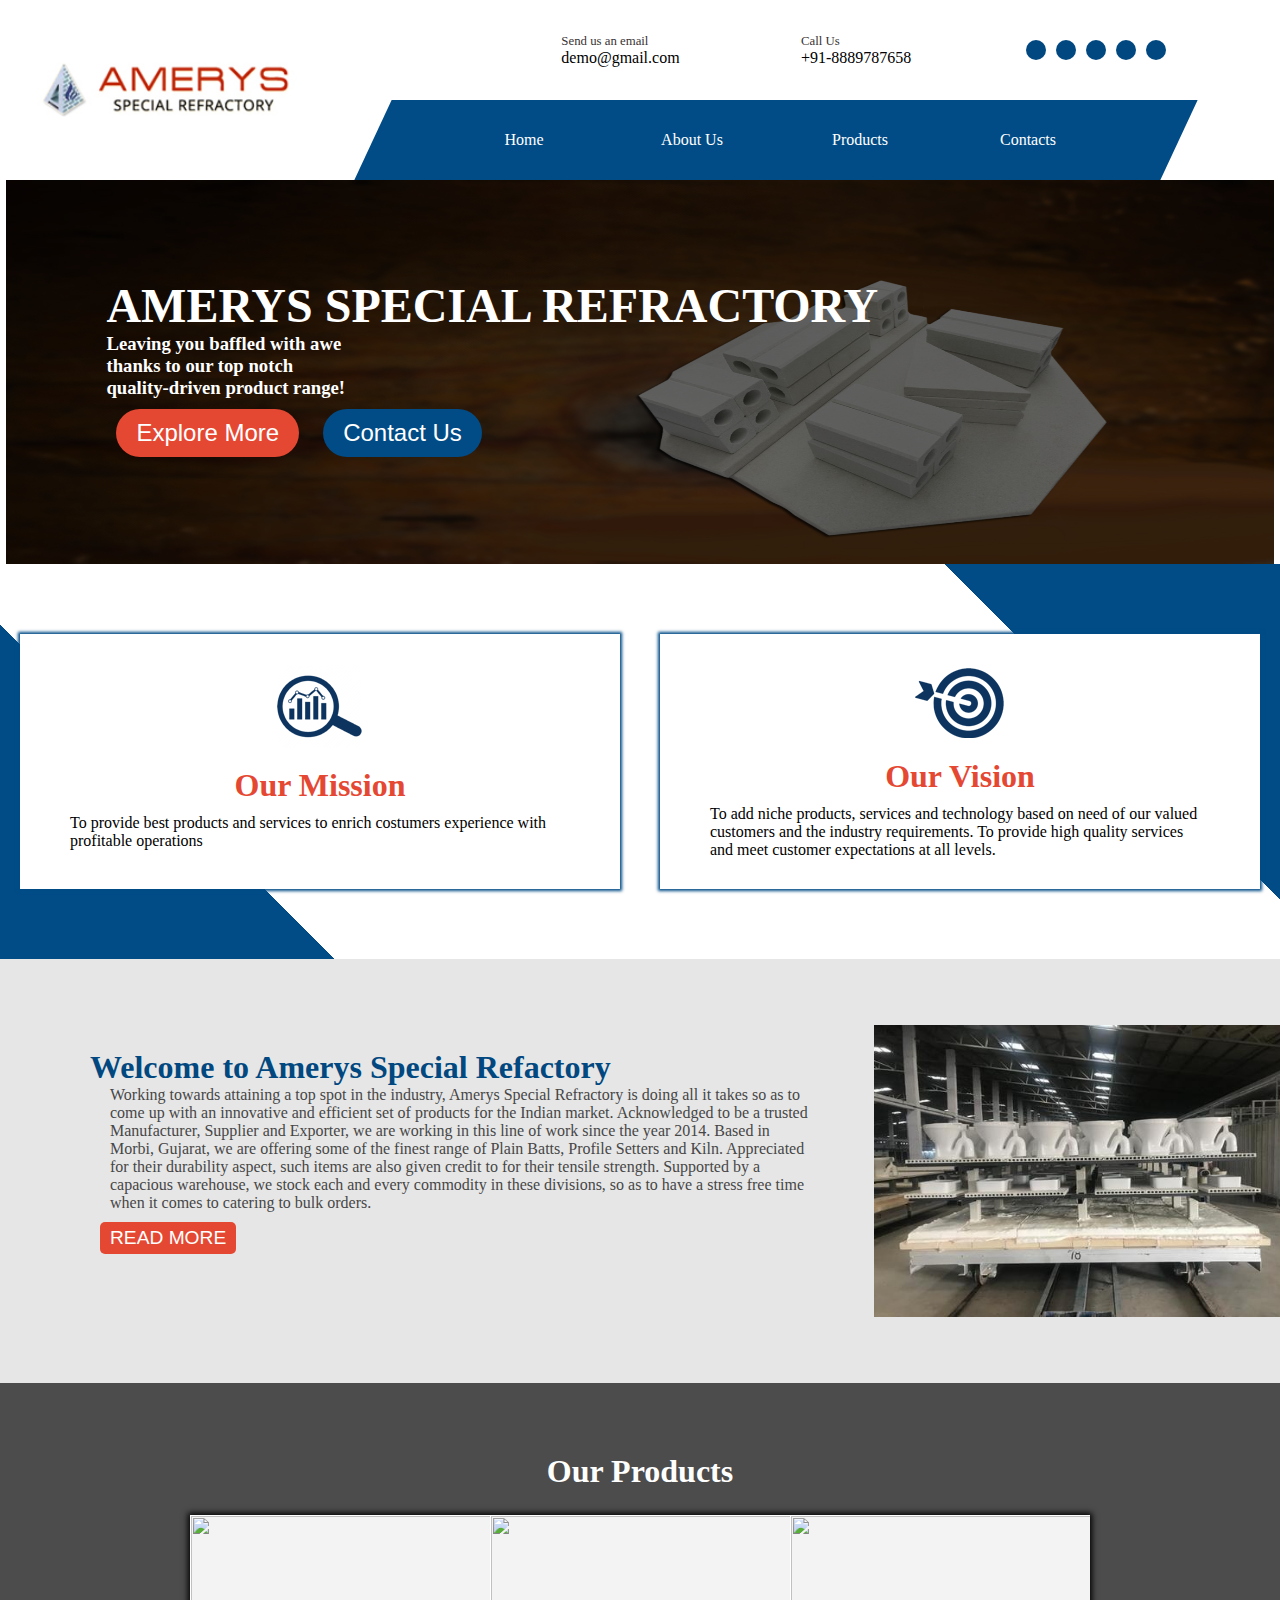
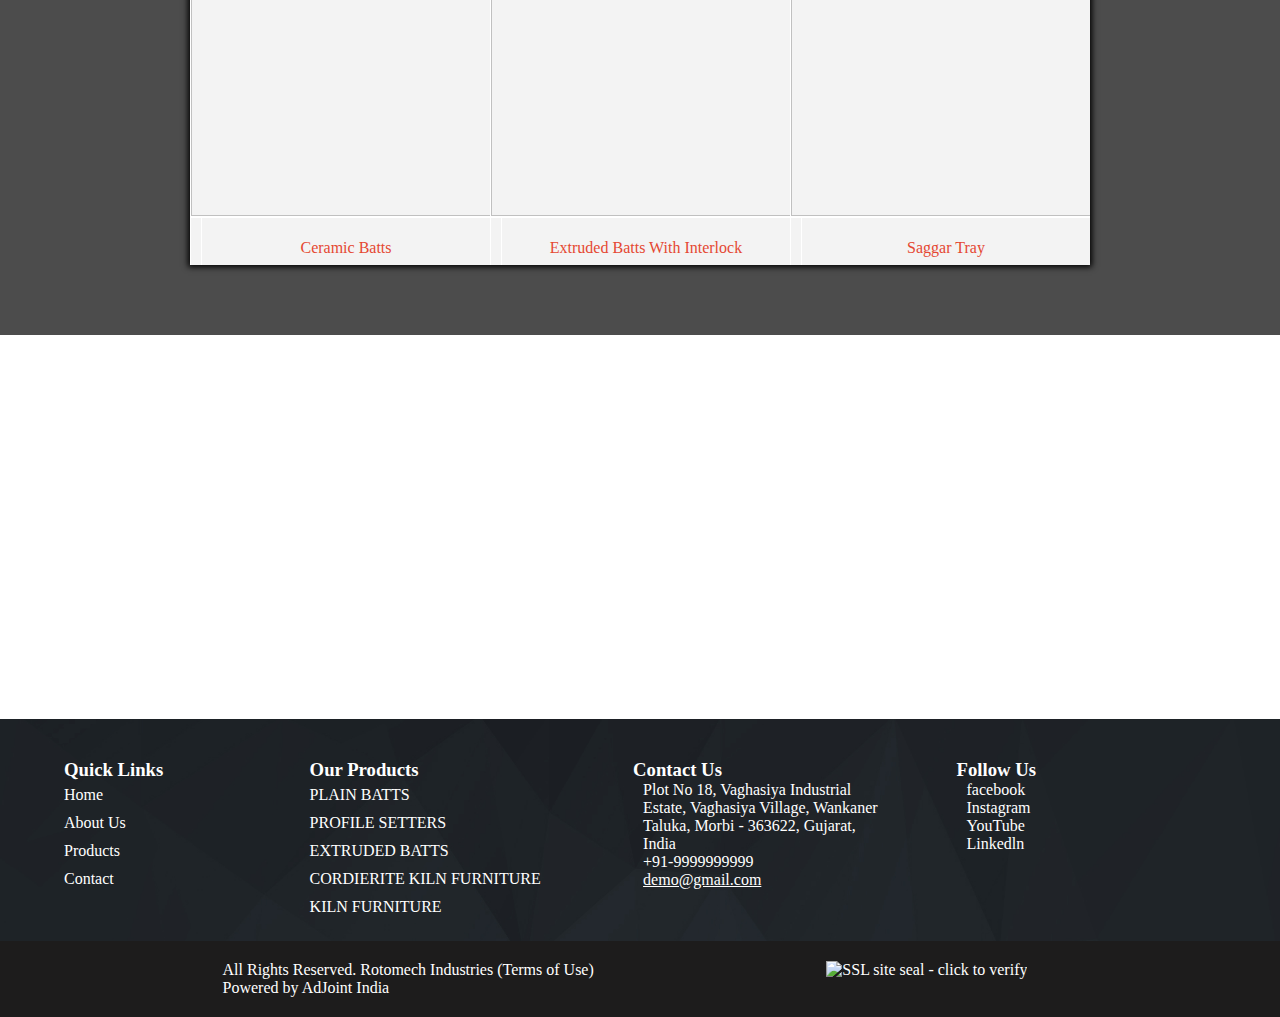
==== index.html @ 9e335435 "First commit" ====
<!DOCTYPE html>
<html lang="en">
<head>
    <meta charset="UTF-8">
    <meta http-equiv="X-UA-Compatible" content="IE=edge">
    <meta name="viewport" content="width=device-width, initial-scale=1.0">
    <title>Kiln Furniture</title>
    <script src="https://use.fontawesome.com/1861f71565.js"></script>
    <link href="https://cdn.jsdelivr.net/npm/bootstrap@5.1.3/dist/css/bootstrap.min.css" rel="stylesheet" integrity="sha384-1BmE4kWBq78iYhFldvKuhfTAU6auU8tT94WrHftjDbrCEXSU1oBoqyl2QvZ6jIW3" crossorigin="anonymous">
    <script src="https://cdn.jsdelivr.net/npm/bootstrap@5.1.3/dist/js/bootstrap.bundle.min.js" integrity="sha384-ka7Sk0Gln4gmtz2MlQnikT1wXgYsOg+OMhuP+IlRH9sENBO0LRn5q+8nbTov4+1p" crossorigin="anonymous"></script>
    <link rel="stylesheet" href="css/index.css">
    <link rel="stylesheet" href="css/base.css">
</head>
<body>
    <header>
    </header>
    <!-- flash header start -->
    <section id="flash_header">
        <div class="flash_images" id="flash_images">
            <img src="images/slider_1.jpg" alt="ceramics batts">
            <img src="images/slider_2.jpg" alt="extruded batts with interlocks">
            <img src="images/slider_3.jpg" alt="kiln pillars">
            <img src="images/slider_4.jpg" alt="saggar tray">
            <img src="images/slider_bg.jpg" alt="slider background">
        </div>
        <div class="flash_images_foreground">

        </div>
        
           <div class="flash_images_content">
            <h1>AMERYS SPECIAL REFRACTORY</h1>
            <h3>Leaving you baffled with awe<br> thanks to our top notch <br>quality-driven product range!</h3>

           <h1 style="display: none;"></h1>
           <h1 style="display: none;"></h1>
           <h1 style="display: none;"></h1>
           <h1 style="display: none;"></h1>

            <div class="buttons">
                <button>Explore More</button>
                <button>Contact Us</button>
            </div>
        </div>
    </section>
    <!-- flash header end-->
    <!-- mission vision -->
    <section class="mission_vision">
        <div class="mission">
            <div class="mission_icon">
                <img src="images/mission.png" alt="our_mission_icon">
            </div>
            <div class="mission_content">
                <h1 style="color:  #e54832; font-size: 2rem;">Our Mission</h1>
                <p>To provide best products and services to enrich costumers
                    experience with profitable operations</p>  
            </div>
        </div>
        <div class="vision">
            <div class="vision_icon">
                <img src="images/vision.png" alt="">
            </div>
            <div class="vision_content">
                <h1 style="color:  #e54832; font-size: 2rem">Our Vision</h1>
                <p>To add niche products, services and technology based on need
                    of our valued customers and the industry requirements.
                    To provide high quality services and meet customer expectations at all levels.</p>  
            </div>
        </div>
    </section>
    <!-- mission vision end -->
    <!-- welcome to website-->
    <section class="welcome">
        <div class="welcome_msg">
            <h1>Welcome to Amerys Special Refactory</h1>
            <p>
                Working towards attaining a top spot in the industry, Amerys Special Refractory is doing all it takes so as to come up with an innovative and efficient set of products for the Indian market. Acknowledged to be a trusted Manufacturer, Supplier and Exporter, we are working in this line of work since the year 2014. Based in Morbi, Gujarat, we are offering some of the finest range of Plain Batts, Profile Setters and Kiln. Appreciated for their durability aspect, such items are also given credit to for their tensile strength. Supported by a capacious warehouse, we stock each and every commodity in these divisions, so as to have a stress free time when it comes to catering to bulk orders.
            </p>
            <button>READ MORE</button>
        </div>
        <div class="welcome_img">
            <img src="images/welcome_img.jpeg" alt="">
        </div>
    </section>
    <!-- welcome to website end -->
   
    <!-- product gallery -->
    <section class="button_gallery">
        <div style="width: fit-content; margin: auto;">
        <h1 class="new_heading" style="margin-bottom: 25px; color: white;z-index: 1;">Our Products</h1>
        <div class="underline"></div>
        </div>
        <div id="new_gallery">
            <div id="new_strip">
            <div class="new_frame">
                <img onclick="imageClicked(this.id)" id=""src="https://cpimg.tistatic.com/04099925/b/4/Saggar-Tray-With-Cover.jpg" alt="">
                <div class="frame_title">Saggar Tray With Cover</div>
            </div>
            <div class="new_frame">
                <img onclick="imageClicked(this.id)" id="" src="https://cpimg.tistatic.com/04099940/b/4/Extruded-Plain-Batts.jpg" alt="">
                <div class="frame_title">Extruded Plain Batts</div>
            </div>
            <div class="new_frame">
                <img onclick="imageClicked(this.id)" id="" src="https://cpimg.tistatic.com/03430072/b/4/Refractory-Setters.jpg" alt="">
                <div class="frame_title">Refractory Setters</div>
            </div>
            <div class="new_frame">
                <img onclick="imageClicked(this.id)" id="Chloroform HPLC Solvent" src="https://cpimg.tistatic.com/03430083/b/4/Ceramic-Batts.jpg" alt="">
                <div class="frame_title">Ceramic Batts</div>
            </div>
            <div class="new_frame">
                <img onclick="imageClicked(this.id)" id="Cyclohexane HPLC Solvent" src="https://cpimg.tistatic.com/03430079/b/4/Extruded-Batts-With-Interlock.jpg" alt="">
                <div class="frame_title">Extruded Batts With Interlock</div>
            </div>
            <div class="new_frame">
                <img onclick="imageClicked(this.id)" id="Acetonitrile HPLC Solvent"src="https://cpimg.tistatic.com/03430062/b/4/Saggar-Tray.jpg" alt="">
                <div class="frame_title">Saggar Tray</div>
            </div>
            <div class="new_frame">
                <img onclick="imageClicked(this.id)" id=""src="https://cpimg.tistatic.com/03430063/b/4/Kiln-Pillars.jpg" alt="">
                <div class="frame_title">Kiln Pillars</div>
            </div>
            
            </div>
            <span id="new_left" onclick="right()"  class="fa fa-chevron-left"></span>
        <span id="new_right" onclick="left()"    class="fa fa-chevron-right"></span>
        </div>
        
    </section>
    <!-- product gallery end -->

    <!-- location -->
    <section class="location">
        <iframe src="https://www.google.com/maps/embed?pb=!1m18!1m12!1m3!1d3682.084662919075!2d70.95375767205971!3d22.650631809982258!2m3!1f0!2f0!3f0!3m2!1i1024!2i768!4f13.1!3m3!1m2!1s0x3959973d13a00b97%3A0x1375db46617a7d94!2sAmerys%20Special%20Refractory!5e0!3m2!1sen!2sin!4v1635427855087!5m2!1sen!2sin" width="600" height="450" style="border:0;" allowfullscreen="" loading="lazy"></iframe>
    </section>
    <!-- location end -->

    <!-- footer  -->
    <footer id="Footer" class="footer">
        
    </footer>
    <!-- footer end -->
    <script src="js/index.js"></script>
    <script src="js/base.js"></script>
</body>
</html>
---- css/index.css ----
/* flash header */

#flash_header{
    position: relative;
    /* z-index: -1; */
    height:30vw;
    min-height: 20vh;
    width: 99%;
    margin: auto;
    overflow-x: hidden;
}
.flash_images{
    width: 100%;
    height: 100%;
    /* margin: auto; */
}
.flash_images img{
    position: absolute;
    top: 0;
    left: 0%;
    width: 100%;
    height: 100%;
    /* display: none; */
}
.flash_images_foreground{
    position: absolute;
    top: 0;
    left: 0%;
    height: 100%;
    width: 100%;
    background-color: rgb(0, 0, 0);
    opacity: 0.6;
    /* filter: blur(2px); */
}

.flash_images_content{
    position: absolute;
    top: 0;
    left: 0%;
    height: 100%;
    width: 99%;
    display: flex;
    flex-direction: column;
    align-items: flex-start;
    justify-content: center;
    color: white;
    margin-left: 100px;
    /* animation: text_animation 2s 1 linear forwards ; */
}
.flash_images_content>h1{
    font-size: 3rem;
}
.buttons>button{
    padding: 10px 20px;
    outline: none;
    border: none;
    margin: 10px;
    color: white;
    font-size: 1.5rem;
    border-radius: 50px;
    /* box-shadow: 0px 0px 2px 2px black; */
}
button:nth-child(1){
    background-color: #e54832;
}
button:nth-child(1):hover{
    background-color: #f34731;
}
button:nth-child(2){
    background-color: #014c86;
}
button:nth-child(2):hover{
    background-color: #00589b;
}
@keyframes coming{
    0% {left: 100%;}
    100% {left: 0%;}
}
@keyframes going{
    0% {left: 0%;}
    100% {left: -100%;}
    
}
@keyframes text_animation{
    0%{opacity: 0;}
    100%{opacity: 1;}
}
/* flash header end */
/* mission vision */
.mission_vision{
    width: 100%;
    height: fit-content;
    padding: 50px 0px;
    display: flex;
    justify-content: center;
    background-color: #171717;
    background:linear-gradient(45deg, #014c86 20%, #fff 0%, #fff 80%, #014c86 80%);
}
.mission, .vision{
    width: 45%;
    display: flex;
    flex-direction: column;
    align-items: center;
    justify-content: center;
    padding: 20px 50px;
    background-color: rgb(214, 214, 214);
    background-color:#fff;
    box-shadow: 0px 0px 3px 2px #014c86;
    margin: 20px;
}
.mission_content>h1,.mission_content>p, .vision_content>h1, .vision_content>p{
height: fit-content;
width: fit-content;
margin:10px auto;

}
/* mission vision end */

/* welcome msg */
.welcome{
    height: fit-content;
    width: 100%;
    display: flex;
    padding: 50px;background-color: rgb(230, 230, 230);

}

.welcome_msg{
    width: 60%;
    padding: 40px;
    /* background-color: tomato; */
}
.welcome_img{
    width: 40%;
    /* background-color: teal; */
    display: flex;
    align-items: center;
    justify-content: center;
}
.welcome_img>img{
    height: 90%;
    width: 90%;
}
.welcome_msg>button{
    padding: 5px 10px;
    outline: none;
    border: none;
    margin: 10px;
    color: white;
    font-size: 1.5rem;
    background-color: #e54832;
    border-radius: 5px;
    font-size: 1.2rem;
}
.welcome_msg>button:hover{
    background-color: #f1452e;
}
.welcome_msg>h1{
    color: #014880;
}
.welcome_msg>p{
    margin-left: 20px;
    color: rgb(70, 70, 70);
}
/* welcome msg end */

/* button gallery */
.button_gallery{
    background-color: rgba(0, 0, 0, 0.7);
    position: relative;
    padding:70px 0px;
    height: fit-content;
}
.button_gallery::before{
    content: "";
    position: absolute;
    top: 0;
    left: 0;
    height: 100%;
    width: 100%;
    background: url("https://www.flutter.com/sites/paddy-power-betfair/files/ppb-header.png");
    background-size: 100% 100%;
    z-index: -1;
    opacity: 0.7;
}
#new_gallery{
    width: 900px;
    margin: auto;
    background-color: #f3f3f3;
    height: 350px;
    overflow: hidden;
    position: relative;
    box-shadow: 0px 0px 6px 2px black;
    }
  
   
    #new_strip{
        display: flex;
        width: fit-content;
        height: fit-content;
        position: absolute;
        top: 0;
        overflow-y: hidden;    
    }
    .new_frame{
        width: 300px;
        height: 100%;
        display: flex;
        flex-direction: column;
    }
    .new_frame>img{
        width: 300px;
        height: 300px;
        border: 1px solid #fff;
    }
    .frame_title{
        width: 300px;
        height: 50px;
        text-align: center;
        padding: 5px;
        /* background-color: #ef4f57; */
        color: #e54832;
        display: flex;
        align-items: center;
        justify-content: center;
        border: 1px solid white;
    }
   
    #new_left{
        position: absolute;
        top: 50%;
        left: 1px;
        font-size: 2rem;
    }
    #new_right{
        position: absolute;
        top: 50%;
        right: 0;
        font-size: 2rem;
    }
    #new_left:hover,#new_right:hover{
        transition: transform .2s linear;
        transform: scale(1.4);
    }
/* button gallery end */
/* location */
.location{
    width: 100%;
    height: 30vw;
}
.location>iframe{
    width: 100%;
    height: 100%;
}
/* location end */
---- css/base.css ----
@import url('https://fonts.googleapis.com/css2?family=Ubuntu&family=Zen+Kaku+Gothic+Antique:wght@300&display=swap');
*{
    margin: 0px;
    padding: 0px;
    cursor: default;
}
a{
    text-decoration: none;
    color: inherit;
    
}

header{
    height: fit-content;
    width: 100%;
    display: flex;
    height: 20vh;
    max-height: 15vw;
    position: relative;
    z-index: 1;
    
}
#logo{
    width: 40%;
    height: 100%;
    /* background-color: teal; */
    display: flex;
    justify-content: flex-start;
    align-items: center;
    padding-left: 20px;
}
#logo img{
    width: 70%;
    /* height: 50%; */
    object-fit: contain;
}

nav{
    width: 80%;
    height: 100%;
    display: flex;
    flex-direction: column;
}

#infobar{
    background-color:#fff;
    display: flex;
    max-width: 100%;
    height: 50%;
    padding: 10px 0px;
    /* font-size: 0.8rem; */
}

.info_items{
    display: flex;
    width: 100%;
    justify-content:space-evenly ;
    align-items: center;
}
.info_items>div{
    display: flex;
    /* justify-content:space-around ; */
    align-items: center;
    max-width: 32%;
}
.info_items i{
    color:#014880;
}
.social i{
    padding: 10px;
    margin: 5px;
    border-radius: 50%;
    color: white;
    /* background-color: #ef4f57; */
    background-color:#014880;
}
.social i:hover{
    background-color: rgb(226, 226, 226);
    color: #014c86;

}
#navbar{

    background-color:#014c86;
    display: flex;
    width: 80%;
    height: 50%;
    position: relative;
}

#nav_links{
    display: flex;
    justify-content: space-evenly;
    align-items: center;
    width: 100%;
    height: 100%;
    margin: auto;
}
#nav_links .links{
    height: 100%;
    width: 100%;
    display: flex;
    justify-content: center;
    align-items: center;
    position: relative;
    color: white;
}
.links:hover{
    background-color:#fff;
    outline: 2px solid #014c86;
   outline-offset: -2px; 
}
.links>a{
    width: 100%;
    display: flex;
    justify-content: center;
    align-items: center;
    height: 100%;
}
.links_1>a{
    width: 100%;
    display: flex;
    justify-content: center;
    align-items: center;
    height: 100%; 
}
.links_2>a{
    width: 100%;
    display: flex;
    justify-content: center;
    align-items: center;
    height: 100%;
}
.links:hover>a{
    color: #014c86;
    /* color: black; */
}

.links:hover #dropdown_1{
    display: flex;
}
#dropdown_1
{
    position: absolute;
    top: 100%;
    left:0;
    display: none;
    flex-direction: column;
    width: fit-content;
    height: fit-content;
    color: white;
    background-color:#014c86;
    border: 1px solid white;
    /* background-color: #fff; */


}

.links_1:hover{
    background-color:#014880;
    background-color: #fff;
    color: #014880;

}
.links_1:hover #dropdown_2{
    display: flex;
    background-color:#014c86;
    color: #fff;
}
#dropdown_1 .links_1{
    position: relative;
    height: 100%;
    width: 15vw;
    padding: 10px ;
    display: flex;
    justify-content: flex-start;
    align-items: center;
    border-top: 1px solid white;

}

#dropdown_2{
    position: absolute;
    top: 0%;
    left:100%;
    display: none;
    flex-direction: column;
    width: 15vw;
    /* outline: 1px solid white; */
    border: 1px solid white;
    /* border-top: 0px; */

}

#dropdown_2 .links_2{
    position: relative;
    top: -2px;
    height: 100%;
    width: 100%;
    padding: 10px ;
    display: flex;
    justify-content: flex-start;
    align-items: center;
    border-top: 1px solid white;
}


.links_2:hover{
    background-color: #fff;
    color:#014880;
}

.skew_back{
    position: absolute;
    top: 0;
    left: -10%;
    z-index: -1;
    width: 120%;
    height: 100%;
    background-color:#014c86;
    transform: skewX(-25deg);
}

/* nav ends */

/* footer css */

.footer{
    position: relative;
    width: inherit;
    height: fit-content;
    padding-top:20px;
    display: flex;
    flex-direction: column;
    /* background-color: #2e2e2e; */
    background: url("../images/footer-background.jpg");
    background-size: 100% 100%;
    /* filter: drop-shadow(20px); */
    color: #fff;
}

.footer_one{
    display: grid;
    grid-template-columns:0.7fr 1fr 1fr 1fr;
    width:90%;
    margin: 20px auto;
    gap:0px 5vw;

}
.footer_one>div{
    display: flex;
    width: 100%;
    flex-direction: column;
}
.footer span{
    margin:5px 0px;
    width: 100%;
}

.q_contact>span>i{
    margin: 0px 10px;
}
#span3{
    display: flex;
}
.q_links>a{
    margin:5px 0px;
    width: fit-content;
    text-decoration: none;
    color: white;
}
.q_links>a:hover{
    text-decoration: underline;
    cursor: pointer;
}
.q_contact_link{
    display: flex;
}
.q_contact_link>a:hover{
    /* color: #d41e27; */
    color: rgb(223, 223, 223);

}
.q_follow_us_link{
    display: flex;
}
.q_follow_us_link:hover p{
    cursor: pointer;
    text-decoration: underline;
    /* color: #d41e27; */
}
.q_follow_us_link:hover i{
    cursor: pointer;
    /* text-decoration: underline; */
    /* color: #d41e27; */
}

.q_contact_link .fa, .q_follow_us_link .fa{
    font-size: 1.2rem;
    margin: 0px 10px 0px 0px;
}
.forms{
    width: 100%;
    display: grid;
    gap:5px 10px;
    grid-template-columns: 1fr 1fr;
}
.forms input,textarea{
    padding: 5px;
    width: 100%;
}
textarea,input:focus{
    outline: none;
    
}
#email{
    grid-column:1/ span 2;

}
#textarea{
    grid-column:1/ span 2;
}
.btn{
    grid-column:1/ span 2;

}
.footer_two{
    display: flex;
    width: inherit;
    height: fit-content;
    padding: 20px;
    /* margin:20px; */
    background-color: #1d1c1c;
    justify-content: space-evenly;    
}


.footer_logo>img{
    margin:0 30px;
}

/* footer */
/* footer css end */
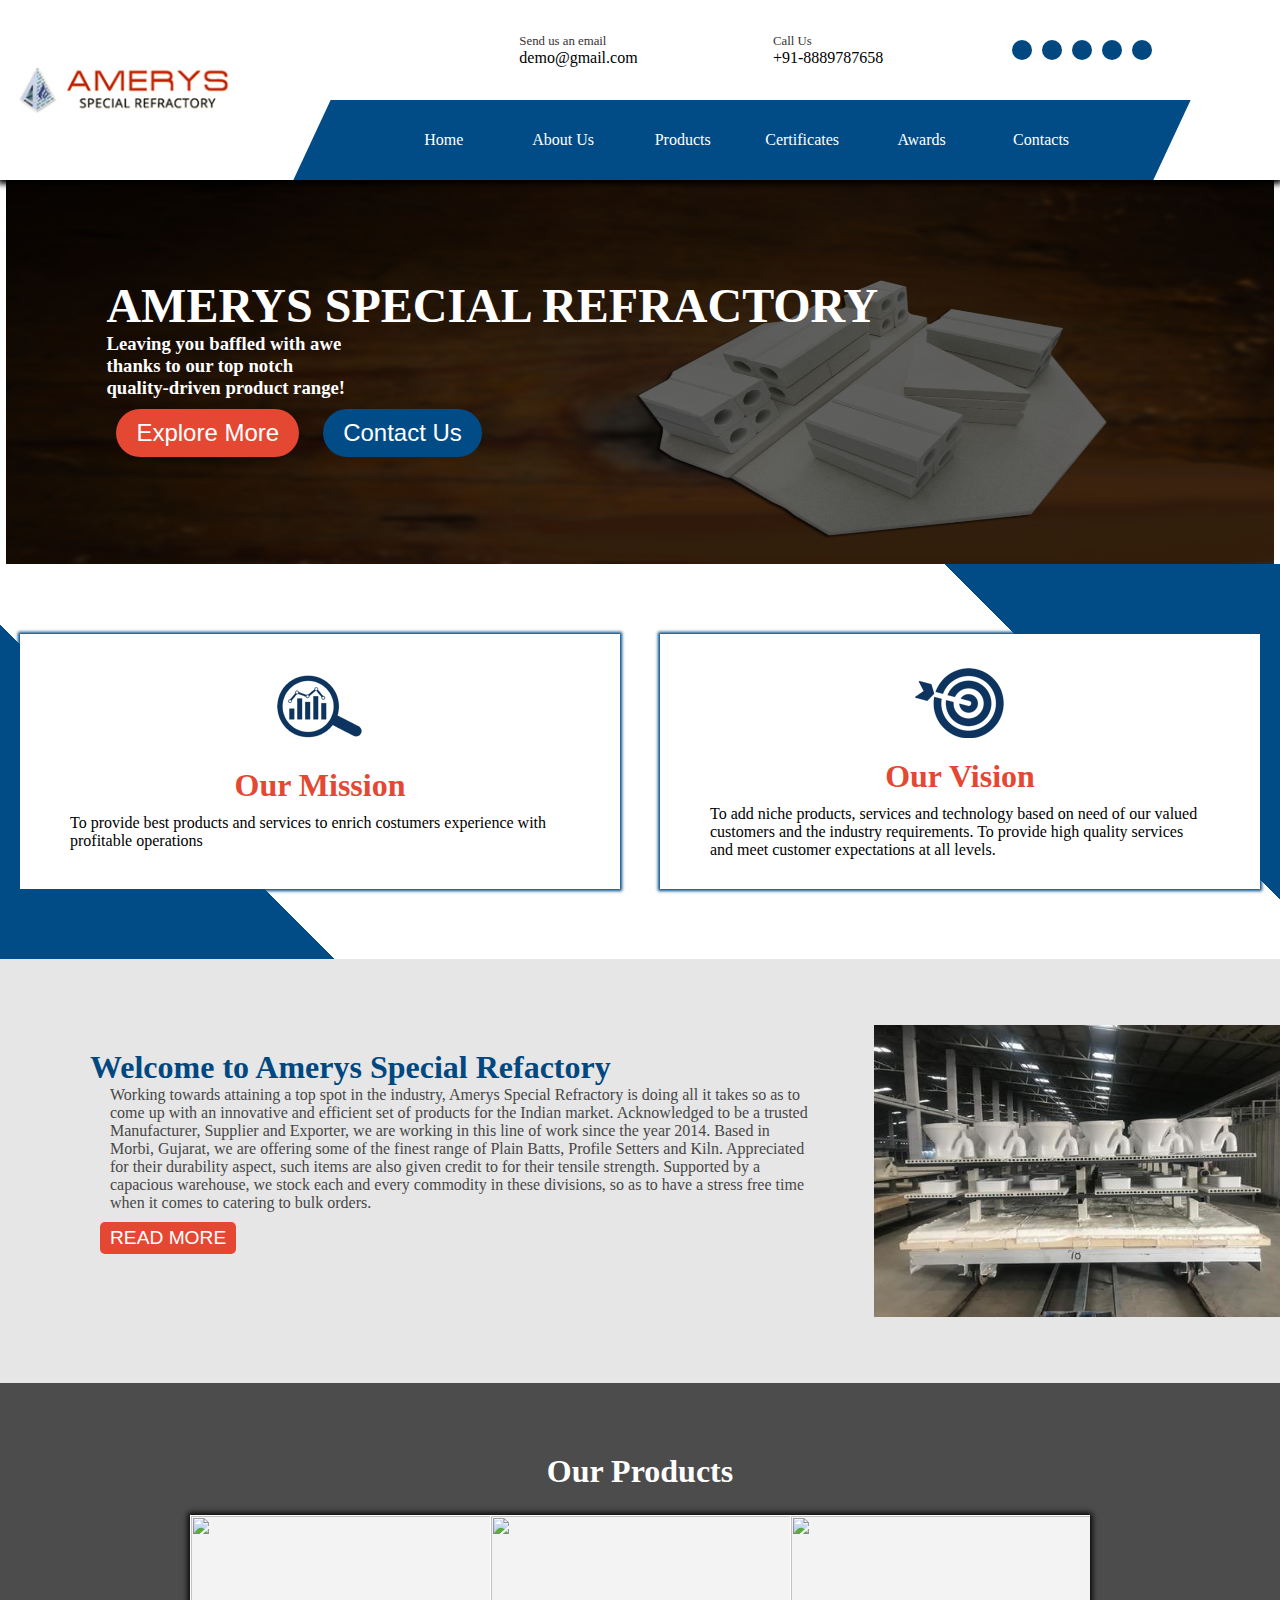
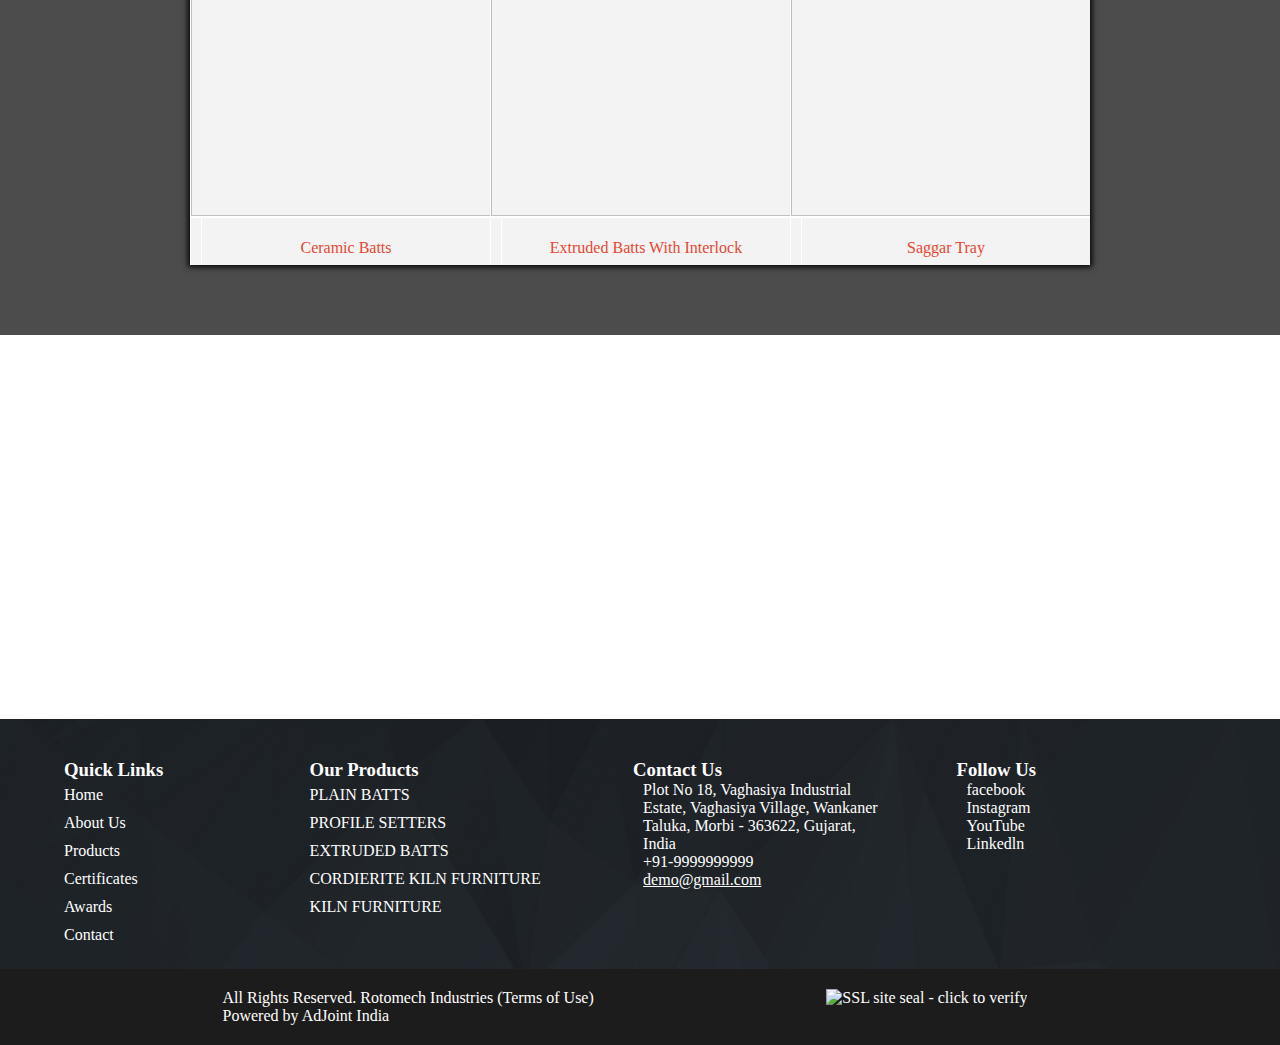
==== commit dbb38371: "yup" ====
--- a/index.html
+++ b/index.html
@@ -37,8 +37,8 @@
            <h1 style="display: none;"></h1>
 
             <div class="buttons">
-                <button>Explore More</button>
-                <button>Contact Us</button>
+                <button onclick="explore()">Explore More</button>
+                <button onclick="contact()">Contact Us</button>
             </div>
         </div>
     </section>
@@ -141,5 +141,17 @@
     <!-- footer end -->
     <script src="js/index.js"></script>
     <script src="js/base.js"></script>
+    <script>
+        function explore(){
+            var a=document.createElement('a');
+            a.href="products.html";
+            a.click();
+        }
+        function contact(){
+            var a=document.createElement('a');
+            a.href="contact.html";
+            a.click();
+        }
+    </script>
 </body>
 </html>--- a/css/base.css
+++ b/css/base.css
@@ -16,27 +16,33 @@
     display: flex;
     height: 20vh;
     max-height: 15vw;
-    position: relative;
-    z-index: 1;
+    position: sticky;
+    z-index: 2;
+    top: 0;
+    left: 0;
+    background-color: #fff;
+    box-shadow: 0px 2px 6px 2px black;
     
 }
 #logo{
-    width: 40%;
+    width: 30%;
     height: 100%;
     /* background-color: teal; */
     display: flex;
-    justify-content: flex-start;
-    align-items: center;
-    padding-left: 20px;
+    /* justify-content: center; */
+    align-items: center;
+    /* padding-left: 20px; */
+    /* padding: 10px 0px 10px 0px; */
 }
 #logo img{
+    width: 65%;
+    /* height: 100%; */
+    object-fit: contain;
+    /* margin: 10px 0px 10px 0px; */
+}
+
+nav{
     width: 70%;
-    /* height: 50%; */
-    object-fit: contain;
-}
-
-nav{
-    width: 80%;
     height: 100%;
     display: flex;
     flex-direction: column;
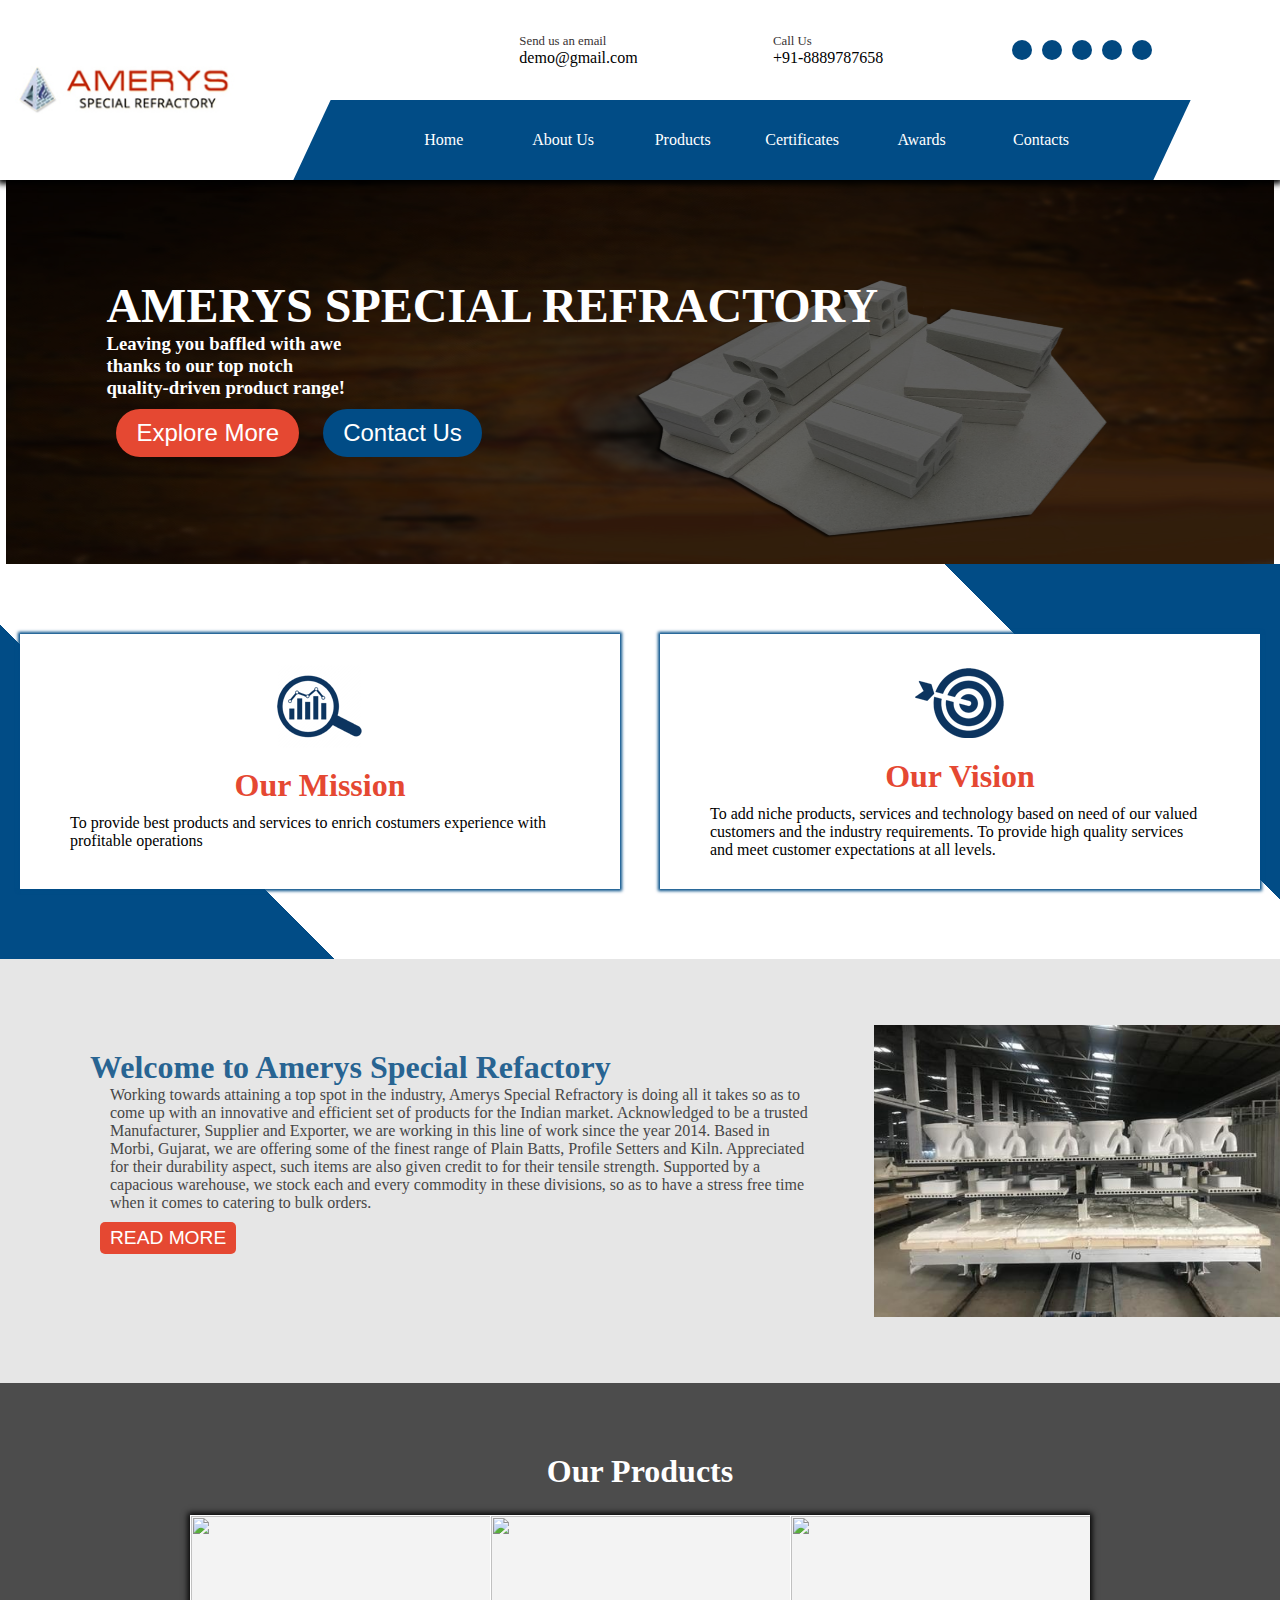
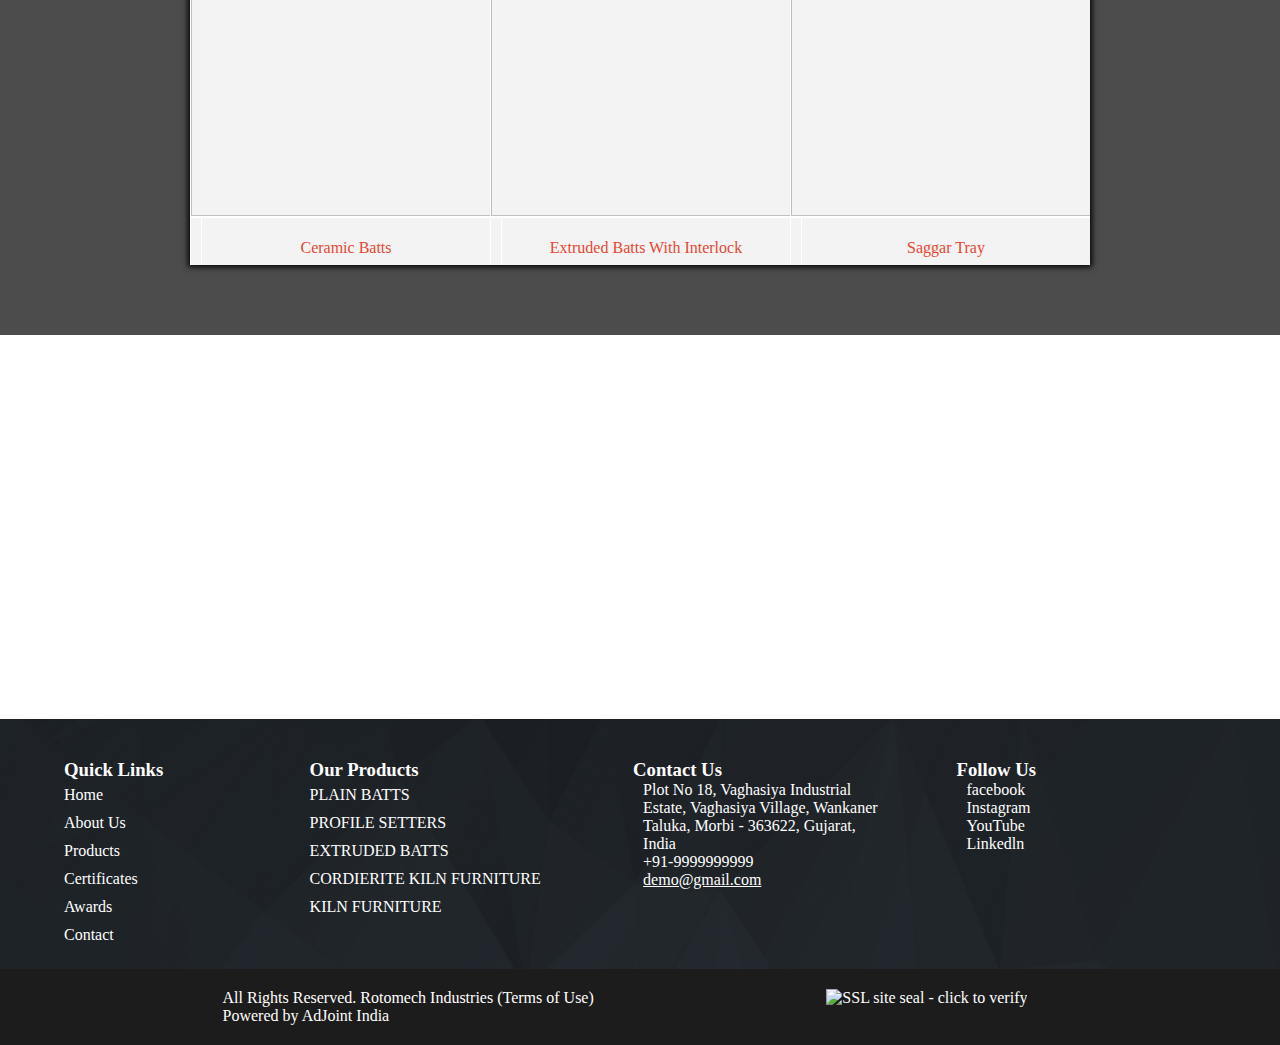
==== commit 280bfb9a: "hey" ====
--- a/index.html
+++ b/index.html
@@ -12,8 +12,15 @@
     <link rel="stylesheet" href="css/base.css">
 </head>
 <body>
+    
+   
+<nav class="navbar navbar-expand-lg navbar-light mobile " style="background-color: #fff;">
+</nav>
+    
+    
     <header>
     </header>
+    
     <!-- flash header start -->
     <section id="flash_header">
         <div class="flash_images" id="flash_images">
@@ -37,8 +44,8 @@
            <h1 style="display: none;"></h1>
 
             <div class="buttons">
-                <button onclick="explore()">Explore More</button>
-                <button onclick="contact()">Contact Us</button>
+                <button id="b1"onclick="explore()">Explore More</button>
+                <button id="b2"onclick="contact()">Contact Us</button>
             </div>
         </div>
     </section>
@@ -91,33 +98,38 @@
         </div>
         <div id="new_gallery">
             <div id="new_strip">
-            <div class="new_frame">
-                <img onclick="imageClicked(this.id)" id=""src="https://cpimg.tistatic.com/04099925/b/4/Saggar-Tray-With-Cover.jpg" alt="">
+            <div class="new_frame" onclick="imageClicked(this.id)" id="plain_batts.html#saggar_tray_with _cover">
+                <img src="https://cpimg.tistatic.com/04099925/b/4/Saggar-Tray-With-Cover.jpg" alt="">
                 <div class="frame_title">Saggar Tray With Cover</div>
             </div>
-            <div class="new_frame">
-                <img onclick="imageClicked(this.id)" id="" src="https://cpimg.tistatic.com/04099940/b/4/Extruded-Plain-Batts.jpg" alt="">
+            <div class="new_frame" onclick="imageClicked(this.id)" id="plain_batts.html#extruded_batts">
+                <img  src="https://cpimg.tistatic.com/04099940/b/4/Extruded-Plain-Batts.jpg" alt="">
                 <div class="frame_title">Extruded Plain Batts</div>
             </div>
-            <div class="new_frame">
-                <img onclick="imageClicked(this.id)" id="" src="https://cpimg.tistatic.com/03430072/b/4/Refractory-Setters.jpg" alt="">
+            <div class="new_frame" onclick="imageClicked(this.id)" id="profile_setter.html#refractory_setters">
+                <img  src="https://cpimg.tistatic.com/03430072/b/4/Refractory-Setters.jpg" alt="">
                 <div class="frame_title">Refractory Setters</div>
             </div>
-            <div class="new_frame">
-                <img onclick="imageClicked(this.id)" id="Chloroform HPLC Solvent" src="https://cpimg.tistatic.com/03430083/b/4/Ceramic-Batts.jpg" alt="">
+            <div class="new_frame" onclick="imageClicked(this.id)" id="plain_batts.html#ceramic_batts">
+                <img  src="https://cpimg.tistatic.com/03430083/b/4/Ceramic-Batts.jpg" alt="">
                 <div class="frame_title">Ceramic Batts</div>
             </div>
-            <div class="new_frame">
-                <img onclick="imageClicked(this.id)" id="Cyclohexane HPLC Solvent" src="https://cpimg.tistatic.com/03430079/b/4/Extruded-Batts-With-Interlock.jpg" alt="">
+            <div class="new_frame" onclick="imageClicked(this.id)" id="plain_batts.html#extruded_batts_with_interlock">
+                <img src="https://cpimg.tistatic.com/03430079/b/4/Extruded-Batts-With-Interlock.jpg" alt="">
                 <div class="frame_title">Extruded Batts With Interlock</div>
             </div>
-            <div class="new_frame">
-                <img onclick="imageClicked(this.id)" id="Acetonitrile HPLC Solvent"src="https://cpimg.tistatic.com/03430062/b/4/Saggar-Tray.jpg" alt="">
+            <div class="new_frame" onclick="imageClicked(this.id)" id="plain_batts.html#saggar_tray">
+                <img src="https://cpimg.tistatic.com/03430062/b/4/Saggar-Tray.jpg" alt="">
                 <div class="frame_title">Saggar Tray</div>
             </div>
-            <div class="new_frame">
-                <img onclick="imageClicked(this.id)" id=""src="https://cpimg.tistatic.com/03430063/b/4/Kiln-Pillars.jpg" alt="">
+            <div class="new_frame" onclick="imageClicked(this.id)" id="extruded_batts.html#kiln_pillars">
+                <img  src="https://cpimg.tistatic.com/03430063/b/4/Kiln-Pillars.jpg" alt="">
                 <div class="frame_title">Kiln Pillars</div>
+            </div>
+
+            <div class="new_frame" onclick="imageClicked(this.id)" id="plain_batts.html#ceramic_batts">
+                <img  src="https://cpimg.tistatic.com/03430083/b/4/Ceramic-Batts.jpg" alt="">
+                <div class="frame_title">Ceramic Batts</div>
             </div>
             
             </div>
@@ -142,6 +154,12 @@
     <script src="js/index.js"></script>
     <script src="js/base.js"></script>
     <script>
+        function imageClicked(id)
+        {
+            var a=document.createElement('a');
+            a.href=id;
+            a.click();   
+        }
         function explore(){
             var a=document.createElement('a');
             a.href="products.html";
--- a/css/index.css
+++ b/css/index.css
@@ -60,16 +60,16 @@
     border-radius: 50px;
     /* box-shadow: 0px 0px 2px 2px black; */
 }
-button:nth-child(1){
+#b1{
     background-color: #e54832;
 }
-button:nth-child(1):hover{
+#b1:hover{
     background-color: #f34731;
 }
-button:nth-child(2){
+#b2{
     background-color: #014c86;
 }
-button:nth-child(2):hover{
+#b2:hover{
     background-color: #00589b;
 }
 @keyframes coming{
@@ -86,6 +86,8 @@
     100%{opacity: 1;}
 }
 /* flash header end */
+
+/* mobile flash header */
 /* mission vision */
 .mission_vision{
     width: 100%;
@@ -156,7 +158,7 @@
     background-color: #f1452e;
 }
 .welcome_msg>h1{
-    color: #014880;
+    color: #286492;
 }
 .welcome_msg>p{
     margin-left: 20px;
@@ -184,7 +186,7 @@
     opacity: 0.7;
 }
 #new_gallery{
-    width: 900px;
+    width: 1200px;
     margin: auto;
     background-color: #f3f3f3;
     height: 350px;
@@ -192,8 +194,13 @@
     position: relative;
     box-shadow: 0px 0px 6px 2px black;
     }
-  
-   
+    /* media */
+  @media screen and (max-width:1300px) {
+      #new_gallery{
+          width: 900px;
+      }
+    }
+   /* media */
     #new_strip{
         display: flex;
         width: fit-content;
@@ -254,3 +261,123 @@
 }
 /* location end */
 
+@media screen and (max-width:480px) {
+    #flash_header{
+        position: relative;
+        /* z-index: -1; */
+        height:40vh;
+        width: 99%;
+        margin: auto;
+        overflow-x: hidden;
+    }
+    .flash_images_content{
+        position: absolute;
+        top: 0;
+        left: 0%;
+        height: 100%;
+        width: 99%;
+        display: flex;
+        flex-direction: column;
+        align-items: flex-start;
+        justify-content: center;
+        color: white;
+        margin-left: 30px;
+        /* animation: text_animation 2s 1 linear forwards ; */
+    }
+    .flash_images_content>h1{
+        font-size: 1.2rem;
+    }
+    .flash_images_content>h3{
+        font-size: 0.9rem;
+    }
+    
+    .buttons>button{
+        padding: 5px 10px;
+        outline: none;
+        border: none;
+        margin: 10px;
+        color: white;
+        font-size: 1rem;
+        border-radius: 50px;
+        display: flex;
+        flex-direction: column;
+        
+        /* box-shadow: 0px 0px 2px 2px black; */
+    }
+
+    .mission_vision{
+        width: 100%;
+        height: fit-content;
+        padding: 50px 0px;
+        display: flex;
+        flex-direction: column;
+        justify-content: center;
+        background-color: #171717;
+        background:linear-gradient(45deg, #014c86 20%, #fff 0%, #fff 80%, #014c86 80%);
+    }
+    .mission, .vision{
+        width: 90%;
+        display: flex;
+        flex-direction: column;
+        align-items: center;
+        justify-content: center;
+        padding: 20px 10px;
+        background-color: rgb(214, 214, 214);
+        background-color:#fff;
+        box-shadow: 0px 0px 3px 2px #014c86;
+        margin: 20px;
+    }
+
+    .mission_content>p,  .vision_content>p{
+        height: fit-content;
+        width: fit-content;
+        margin:10px auto;
+        font-size: 1rem;
+        
+    }
+
+    .welcome{
+        height: fit-content;
+        width: 100%;
+        display: flex;
+        flex-direction: column;
+        padding: 10px;
+        background-color: rgb(230, 230, 230);
+    
+    }
+    .welcome_msg>h1 {
+        color: #014880;
+        width: 100%;
+        text-align: center;
+        margin: 20px 0px;
+    }
+    .welcome_msg{
+        width: 100%;
+        padding:10px  0px;
+        /* background-color: tomato; */
+    }
+    .welcome_img{
+       display: none;
+    }
+    .welcome_msg>button{
+        padding: 5px 10px;
+        outline: none;
+        border: none;
+        margin: 15px ;
+        color: white;
+        
+        background-color: #286492;
+        border-radius: 5px;
+        font-size: 1.2rem;
+    }
+
+    #new_gallery {
+        width: 300px;
+    }
+    .location{
+        height: 60vh;
+    }
+
+   
+    
+}
--- a/css/base.css
+++ b/css/base.css
@@ -41,7 +41,7 @@
     /* margin: 10px 0px 10px 0px; */
 }
 
-nav{
+.nav{
     width: 70%;
     height: 100%;
     display: flex;
@@ -226,8 +226,18 @@
     background-color:#014c86;
     transform: skewX(-25deg);
 }
+.mobile{
+    display: none;
+    position: -webkit-sticky;
+    position: sticky;
+    top: 0;
+    left: 0;
+    z-index: 1;
+}
 
 /* nav ends */
+
+/* mobile nav */
 
 /* footer css */
 
@@ -346,4 +356,69 @@
 }
 
 /* footer */
-/* footer css end */+/* footer css end */
+
+
+/* mobile */
+@media screen and (max-width:480px) {
+  body{ 
+      position: relative;
+  }
+    header{
+        display: none;    
+    }
+    .mobile{
+        display: flex;    
+        position: -webkit-sticky;
+        position: sticky;
+        top: 0;
+        left: 0;
+        z-index: 2;
+    }
+    
+    button:nth-child(2){
+        background-color: white;
+    }
+    button:nth-child(2):hover{
+        background-color: white;
+    }
+    button:nth-child(2):focus{
+        box-shadow:0 0 0 0;
+    }
+
+    .footer_one{
+        display: grid;
+        grid-template-columns:1fr;
+        width:90%;
+        margin: 20px auto;
+        gap: 5vw 5vw;
+    }
+
+    .footerline{
+        margin-top: 20px;
+        width:100%;
+        height: 1px;
+        background-color: white;
+    }
+
+    .footer_two{
+        display: flex;
+        flex-direction: column;
+        width: inherit;
+        height: fit-content;
+        padding: 20px;
+        margin:auto;
+        font-size: 0.8rem;
+        text-align: center;
+        background-color: #1d1c1c;
+        justify-content: space-evenly;    
+    }
+    .footer_logo{
+        margin: 20px auto;
+        width: fit-content;
+    }
+    .footer_logo>img{
+        margin:0px;
+    }
+    
+}
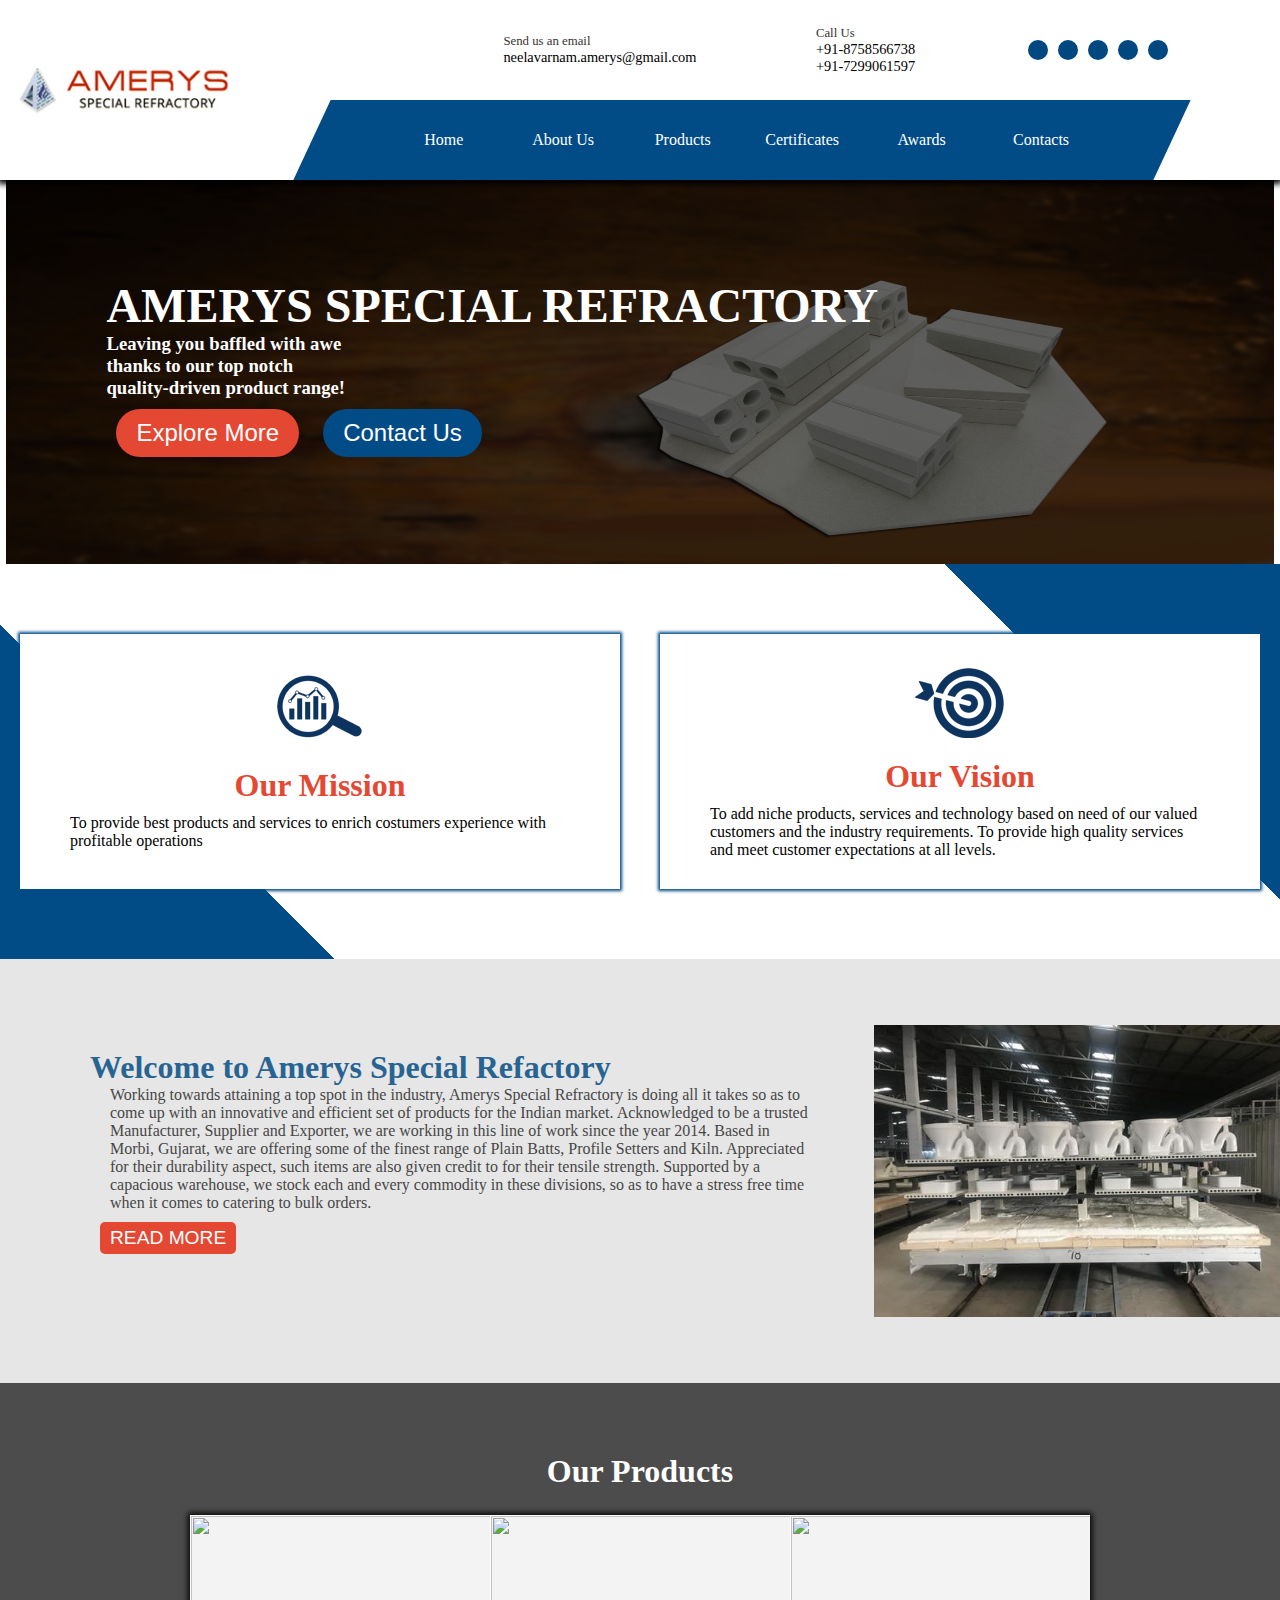
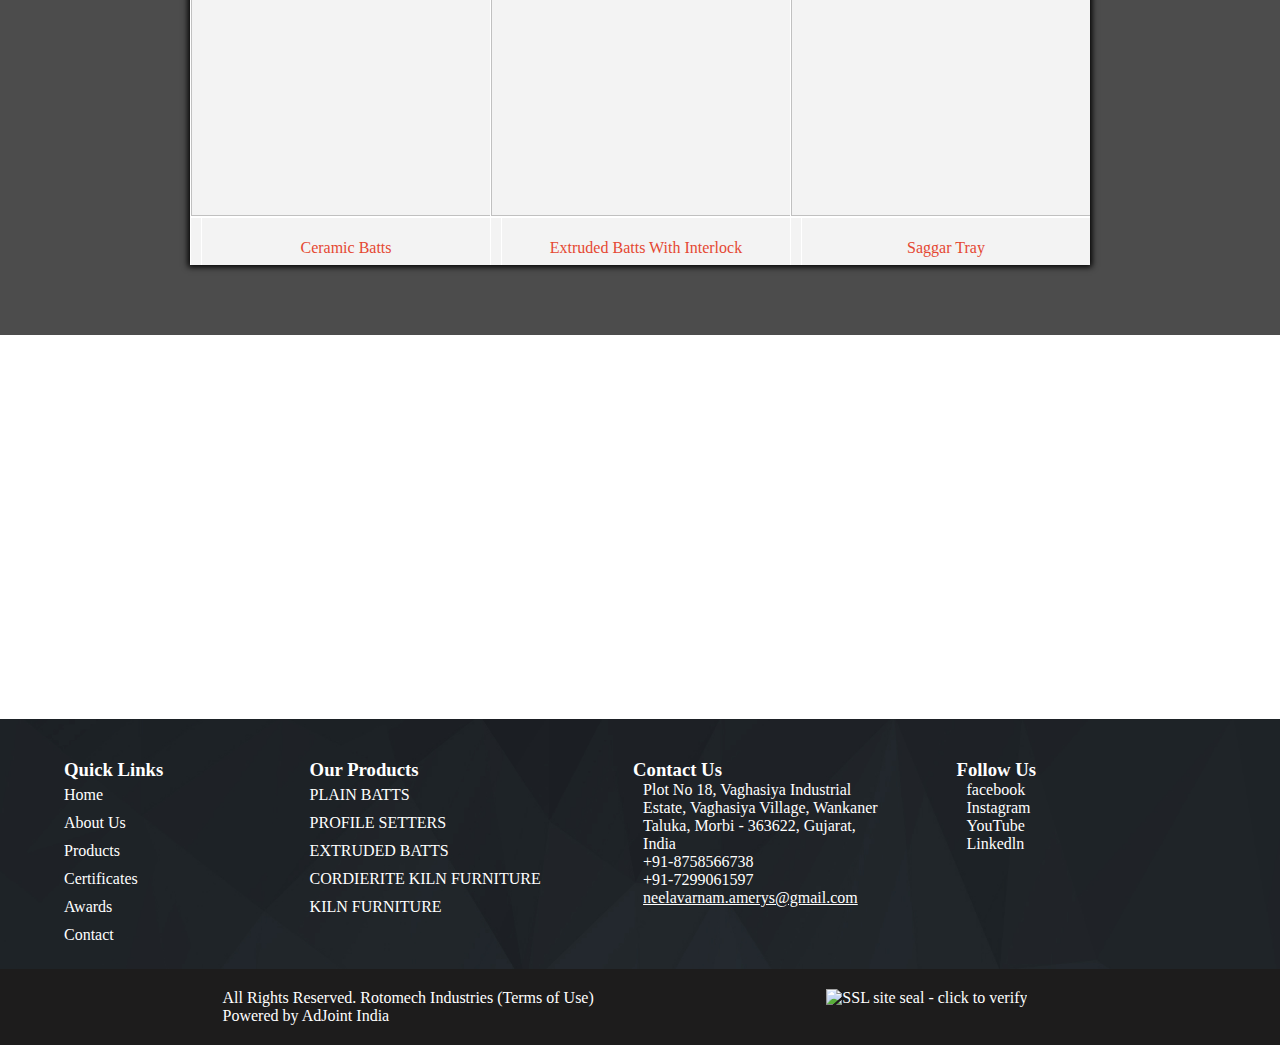
==== commit c95bcd2d: "title update" ====
--- a/index.html
+++ b/index.html
@@ -4,7 +4,7 @@
     <meta charset="UTF-8">
     <meta http-equiv="X-UA-Compatible" content="IE=edge">
     <meta name="viewport" content="width=device-width, initial-scale=1.0">
-    <title>Kiln Furniture</title>
+    <title>AMERYS SPECIAL REFRACTORY</title>
     <script src="https://use.fontawesome.com/1861f71565.js"></script>
     <link href="https://cdn.jsdelivr.net/npm/bootstrap@5.1.3/dist/css/bootstrap.min.css" rel="stylesheet" integrity="sha384-1BmE4kWBq78iYhFldvKuhfTAU6auU8tT94WrHftjDbrCEXSU1oBoqyl2QvZ6jIW3" crossorigin="anonymous">
     <script src="https://cdn.jsdelivr.net/npm/bootstrap@5.1.3/dist/js/bootstrap.bundle.min.js" integrity="sha384-ka7Sk0Gln4gmtz2MlQnikT1wXgYsOg+OMhuP+IlRH9sENBO0LRn5q+8nbTov4+1p" crossorigin="anonymous"></script>
@@ -52,7 +52,7 @@
     <!-- flash header end-->
     <!-- mission vision -->
     <section class="mission_vision">
-        <div class="mission">
+        <div class="mission" onclick="toAbout()">
             <div class="mission_icon">
                 <img src="images/mission.png" alt="our_mission_icon">
             </div>
@@ -62,8 +62,8 @@
                     experience with profitable operations</p>  
             </div>
         </div>
-        <div class="vision">
-            <div class="vision_icon">
+        <div class="vision" onclick="toAbout()">
+            <div class="vision_icon" >
                 <img src="images/vision.png" alt="">
             </div>
             <div class="vision_content">
@@ -82,10 +82,10 @@
             <p>
                 Working towards attaining a top spot in the industry, Amerys Special Refractory is doing all it takes so as to come up with an innovative and efficient set of products for the Indian market. Acknowledged to be a trusted Manufacturer, Supplier and Exporter, we are working in this line of work since the year 2014. Based in Morbi, Gujarat, we are offering some of the finest range of Plain Batts, Profile Setters and Kiln. Appreciated for their durability aspect, such items are also given credit to for their tensile strength. Supported by a capacious warehouse, we stock each and every commodity in these divisions, so as to have a stress free time when it comes to catering to bulk orders.
             </p>
-            <button>READ MORE</button>
+            <button onclick="toAbout()">READ MORE</button>
         </div>
         <div class="welcome_img">
-            <img src="images/welcome_img.jpeg" alt="">
+            <img onclick="toAbout()" src="images/welcome_img.jpeg" alt="">
         </div>
     </section>
     <!-- welcome to website end -->
@@ -170,6 +170,13 @@
             a.href="contact.html";
             a.click();
         }
+        function toAbout()
+        {
+            var a=document.createElement('a');
+            a.href='about.html';
+            a.click();
+        }
+       
     </script>
 </body>
 </html>--- a/css/index.css
+++ b/css/index.css
@@ -265,7 +265,7 @@
     #flash_header{
         position: relative;
         /* z-index: -1; */
-        height:40vh;
+        height:60vh;
         width: 99%;
         margin: auto;
         overflow-x: hidden;
@@ -370,6 +370,9 @@
         border-radius: 5px;
         font-size: 1.2rem;
     }
+    .welcome_msg>button:hover{
+        background-color: #155586;
+    }
 
     #new_gallery {
         width: 300px;
@@ -381,3 +384,130 @@
    
     
 }
+
+@media screen and (max-width:1024px) and (min-width:480px){
+
+#flash_header {
+    position: relative;
+    /* z-index: -1; */
+    height: 40vh;
+    min-height: 20vh;
+    width: 99%;
+    margin: auto;
+    overflow-x: hidden;
+}
+.flash_images_content{
+    position: absolute;
+    top: 0;
+    left: 0%;
+    height: 100%;
+    width: 90%;
+    display: flex;
+    flex-direction: column;
+    align-items: flex-start;
+    justify-content: center;
+    color: white;
+    margin-left: 30px;
+    /* animation: text_animation 2s 1 linear forwards ; */
+}
+.buttons{
+    width: fit-content;
+    display: flex;
+}
+.buttons>button{
+    padding: 5px 10px;
+    outline: none;
+    border: none;
+    margin: 10px;
+    color: white;
+    font-size: 1.2rem;
+    border-radius: 50px;
+    /* display: flex; */
+    
+    
+    /* box-shadow: 0px 0px 2px 2px black; */
+}
+.flash_images_content>h1{
+    font-size: 2rem;
+}
+.flash_images_content>h3{
+    font-size: 1.2rem;
+}
+.mission_vision{
+    width: 100%;
+    height: fit-content;
+    padding: 50px 0px;
+    display: flex;
+    flex-direction: column;
+    background-color: #171717;
+    background:linear-gradient(45deg, #014c86 20%, #fff 0%, #fff 80%, #014c86 80%);
+}
+.mission,.vision{
+    width: 60%;
+    margin: auto;
+    display: flex;
+    flex-direction: column;
+    align-items: center;
+    justify-content: center;
+    padding: 20px 20px;
+    background-color: rgb(214, 214, 214);
+    background-color:#fff;
+    box-shadow: 0px 0px 3px 2px #014c86;
+    margin: 20px auto ;
+}
+.mission_content{
+    text-align: center;
+}
+.vision_content{
+    text-align: center;
+}
+
+.welcome{
+    height: fit-content;
+    width: 100%;
+    display: flex;
+    flex-direction: column;
+    padding: 10px;
+    background-color: rgb(230, 230, 230);
+
+}
+.welcome_msg>h1 {
+    color: #014880;
+    width: 100%;
+    text-align: center;
+    margin: 20px 0px;
+}
+.welcome_msg{
+    width: 100%;
+    padding:10px  0px;
+    /* background-color: tomato; */
+}
+.welcome_img{
+   display: none;
+}
+.welcome_msg>button{
+    padding: 5px 10px;
+    outline: none;
+    border: none;
+    margin: 15px ;
+    color: white;
+    
+    background-color: #286492;
+    border-radius: 5px;
+    font-size: 1.2rem;
+}
+.welcome_msg>button:hover{
+    background-color: #155586;
+}
+
+#new_gallery {
+    width: 600px;
+}
+.location{
+    height: 60vh;
+}
+
+
+
+
+}--- a/css/base.css
+++ b/css/base.css
@@ -281,7 +281,7 @@
 }
 .q_links>a{
     margin:5px 0px;
-    width: fit-content;
+    width: 100%;
     text-decoration: none;
     color: white;
 }
@@ -374,6 +374,7 @@
         top: 0;
         left: 0;
         z-index: 2;
+        box-shadow: 0px 0px 6px 3px black;
     }
     
     button:nth-child(2){
@@ -422,3 +423,101 @@
     }
     
 }
+
+
+@media screen and (max-width:1024px) and (min-width:480px){
+   header{
+       display: flex;
+       flex-direction: column;
+       /* justify-content: center; */
+       align-items: center;
+   }
+   .skew_back{
+       display: none;
+   }
+    #infobar{
+       display: none;
+   }
+   #logo{
+    width: 50%;
+    height: 100%;
+    /* background-color: teal; */
+    display: flex;
+    justify-content: center;
+    align-items: center;
+    /* padding-left: 20px; */
+    /* padding: 10px 0px 10px 0px; */
+    }
+    .nav{
+        width: 100%;
+        height: 100%;
+        display: flex;
+        /* flex-direction: column; */
+    }
+    #navbar{
+        width: 100%;
+        height: 100%;
+        display: flex;
+        font-size: 0.9rem;
+        /* flex-direction: column; */
+    }
+    #dropdown_1 .links_1 {
+        position: relative;
+        height: 100%;
+        width: 35vw;
+        padding: 10px;
+        display: flex;
+        justify-content: flex-start;
+        align-items: center;
+        border-top: 1px solid white;
+    }
+    #dropdown_2 {
+        position: absolute;
+        top: 0%;
+        left: 100%;
+        display: none;
+        flex-direction: column;
+        width: 25vw;
+        /* outline: 1px solid white; */
+        border: 1px solid white;
+        /* border-top: 0px; */
+    }
+
+    .footer_one{
+        display: grid;
+        grid-template-columns:1fr;
+        width:90%;
+        margin: 20px auto;
+        gap: 5vw 5vw;
+    }
+
+    .footerline{
+        margin-top: 20px;
+        width:100%;
+        height: 1px;
+        background-color: white;
+    }
+
+    .footer_two{
+        display: flex;
+        flex-direction: column;
+        width: inherit;
+        height: fit-content;
+        padding: 20px;
+        margin:auto;
+        font-size: 0.8rem;
+        text-align: center;
+        background-color: #1d1c1c;
+        justify-content: space-evenly;    
+    }
+    .footer_logo{
+        margin: 20px auto;
+        width: fit-content;
+    }
+    .footer_logo>img{
+        margin:0px;
+    }
+    
+
+
+}